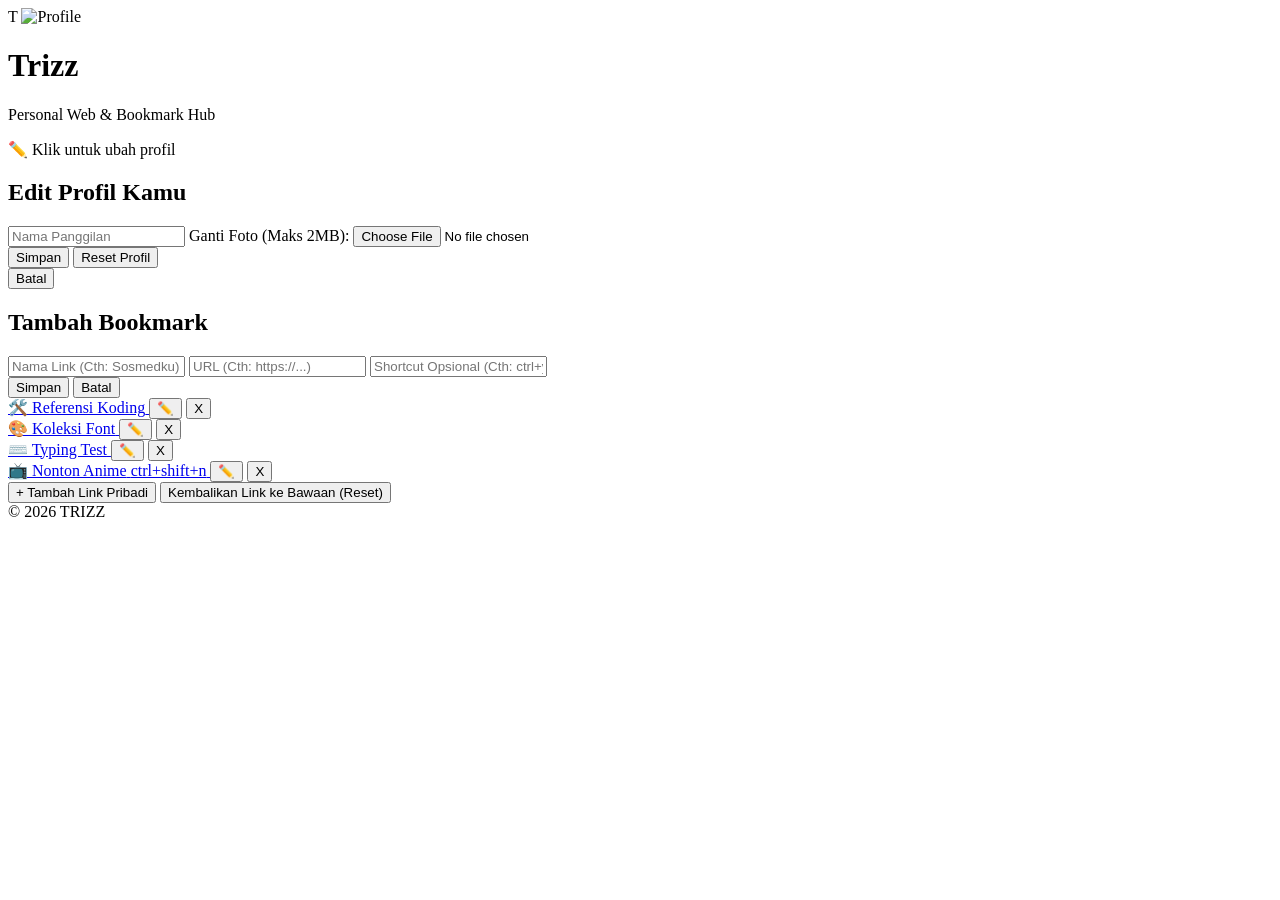
==== tes.html @ 1fc1f65f "Add files via upload" ====
<!DOCTYPE html>
<html lang="id">
<head>
    <meta charset="UTF-8">
    <meta name="viewport" content="width=device-width, initial-scale=1.0">
    <title>Trizz Hub - Personal Links</title>
    <script src="https://cdn.tailwindcss.com"></script>
</head>
<body class="bg-slate-900 text-slate-100 min-h-screen font-sans flex flex-col items-center py-10">
    <div class="max-w-md w-full p-6">
        
        <!-- Header / Profil -->
        <div class="mb-8 text-center cursor-pointer group relative" onclick="toggleProfileForm()" title="Klik untuk edit profil">
            <div id="profileImageContainer" class="w-24 h-24 bg-slate-800 rounded-full mx-auto mb-4 border-2 border-yellow-500 flex items-center justify-center text-4xl font-bold text-yellow-500 shadow-[0_0_15px_rgba(234,179,8,0.3)] overflow-hidden group-hover:scale-105 transition-transform">
                <span id="profileInitial">T</span>
                <img id="profileImg" src="" alt="Profile" class="hidden w-full h-full object-cover">
            </div>
            <h1 id="profileNameDisplay" class="text-3xl font-bold mb-1 tracking-wider group-hover:text-yellow-500 transition-colors">Trizz</h1>
            <p class="text-slate-400 text-sm">Personal Web & Bookmark Hub</p>
            <p class="text-xs text-yellow-500/0 mt-2 font-semibold group-hover:text-yellow-500/100 transition-colors duration-300">
                ✏️ Klik untuk ubah profil
            </p>
        </div>

        <!-- Form Edit Profil -->
        <div id="profileForm" class="hidden bg-slate-800 p-4 rounded-lg mb-8 border border-slate-700 shadow-lg">
            <h2 class="text-sm font-semibold text-yellow-500 mb-3">Edit Profil Kamu</h2>
            <input type="text" id="inputProfileName" placeholder="Nama Panggilan" class="w-full mb-3 p-2 bg-slate-900 border border-slate-700 rounded text-sm text-white focus:outline-none focus:border-yellow-500">
            <label class="block text-xs text-slate-400 mb-1">Ganti Foto (Maks 2MB):</label>
            <input type="file" id="inputProfileImage" accept="image/*" class="w-full mb-4 text-sm text-slate-400 file:mr-4 file:py-2 file:px-4 file:rounded file:border-0 file:text-xs file:font-semibold file:bg-yellow-500 file:text-slate-900 hover:file:bg-yellow-400">
            <div class="flex gap-2">
                <button onclick="saveProfile()" class="flex-1 bg-yellow-500 text-slate-900 font-bold py-2 rounded text-xs hover:bg-yellow-400 transition-colors">Simpan</button>
                <button onclick="resetProfile()" class="flex-1 bg-red-900/80 text-red-200 font-bold py-2 rounded text-xs hover:bg-red-800 transition-colors">Reset Profil</button>
            </div>
            <button onclick="toggleProfileForm()" class="w-full mt-2 bg-slate-700 text-white font-bold py-2 rounded text-xs hover:bg-slate-600 transition-colors">Batal</button>
        </div>

        <!-- Form Tambah/Edit Link -->
        <div id="addForm" class="hidden bg-slate-800 p-4 rounded-lg mb-6 border border-slate-700 shadow-lg">
            <h2 id="formLinkTitle" class="text-sm font-semibold text-yellow-500 mb-3">Tambah Bookmark</h2>
            <!-- Input tersembunyi untuk menyimpan index saat mode Edit -->
            <input type="hidden" id="editIndex" value="-1">
            
            <input type="text" id="linkName" placeholder="Nama Link (Cth: Sosmedku)" class="w-full mb-3 p-2 bg-slate-900 border border-slate-700 rounded text-sm text-white focus:outline-none focus:border-yellow-500">
            <input type="url" id="linkUrl" placeholder="URL (Cth: https://...)" class="w-full mb-3 p-2 bg-slate-900 border border-slate-700 rounded text-sm text-white focus:outline-none focus:border-yellow-500">
            <input type="text" id="linkShortcut" placeholder="Shortcut Opsional (Cth: ctrl+y)" class="w-full mb-4 p-2 bg-slate-900 border border-slate-700 rounded text-sm text-white focus:outline-none focus:border-yellow-500">
            
            <div class="flex gap-2">
                <button onclick="saveLink()" class="flex-1 bg-yellow-500 text-slate-900 font-bold py-2 rounded text-sm hover:bg-yellow-400 transition-colors">Simpan</button>
                <button onclick="toggleForm()" class="flex-1 bg-slate-700 text-white font-bold py-2 rounded text-sm hover:bg-slate-600 transition-colors">Batal</button>
            </div>
        </div>

        <!-- Daftar Semua Link (Termasuk Default) -->
        <div id="linkContainer" class="flex flex-col gap-3">
            <!-- Link akan dirender oleh JavaScript di sini -->
        </div>

        <!-- Tombol Aksi Bawah -->
        <div class="mt-6 flex flex-col gap-3">
            <button onclick="openAddForm()" class="border-2 border-dashed border-slate-600 text-slate-400 hover:text-yellow-500 hover:border-yellow-500 transition-colors py-3 px-6 rounded-lg font-semibold text-center w-full">
                + Tambah Link Pribadi
            </button>
            <button onclick="resetLinksToDefault()" class="text-xs text-slate-500 hover:text-red-400 underline decoration-slate-600 transition-colors">
                Kembalikan Link ke Bawaan (Reset)
            </button>
        </div>
        
        <!-- Footer -->
        <footer class="mt-12 text-center text-xs text-slate-500 font-mono tracking-widest">
            &copy; 2026 TRIZZ
        </footer>

    </div>

    <script>
        // Data Default Bawaan (Bisa diedit/dihapus oleh pengunjung)
        const defaultLinks = [
            { name: "🛠️ Referensi Koding", url: "https://github.com/sutris-lab/sutris-lab.github.io", shortcut: "" },
            { name: "🎨 Koleksi Font", url: "https://fonts.google.com/", shortcut: "" },
            { name: "⌨️ Typing Test", url: "https://monkeytype.com/", shortcut: "" },
            { name: "📺 Nonton Anime", url: "https://nontonanime.co/", shortcut: "ctrl+shift+n" } // Contoh ada shortcut bawaan
        ];

        document.addEventListener("DOMContentLoaded", () => {
            loadLinks();
            loadProfile();
        });

        // ================= FITUR SHORTCUT KEYBOARD =================
        document.addEventListener('keydown', (e) => {
            // Jangan jalankan shortcut kalau pengunjung lagi ngetik di dalam form
            if (e.target.tagName === 'INPUT') return;

            // Kumpulkan tombol yang dipencet
            let keys = [];
            if (e.ctrlKey) keys.push('ctrl');
            if (e.altKey) keys.push('alt');
            if (e.shiftKey) keys.push('shift');
            
            // Hindari mentrigger hanya dari tombol modifier (Ctrl/Shift/Alt) saja
            if (['Control', 'Shift', 'Alt', 'Meta'].includes(e.key)) return;

            keys.push(e.key.toLowerCase());
            let pressedString = keys.join('+'); // Hasilnya: "ctrl+shift+n" atau "ctrl+y"

            // Cari apakah kombinasi tombol cocok dengan shortcut di memori
            let links = JSON.parse(localStorage.getItem('trizzLinks')) || [];
            let match = links.find(l => l.shortcut && l.shortcut.toLowerCase().replace(/\s+/g, '') === pressedString);
            
            if (match) {
                e.preventDefault(); // Matikan fungsi default browser (biar nggak nge-print kalau ctrl+p dll)
                window.open(match.url, '_blank'); // Buka link di tab baru
            }
        });

        // ================= FITUR PROFIL =================
        function toggleProfileForm() {
            const form = document.getElementById('profileForm');
            form.classList.toggle('hidden');
            if(!form.classList.contains('hidden')) {
                document.getElementById('inputProfileName').value = localStorage.getItem('trizzProfileName') || 'Trizz';
            }
        }

        function loadProfile() {
            const savedName = localStorage.getItem('trizzProfileName');
            const savedImg = localStorage.getItem('trizzProfileImg');
            const nameDisplay = document.getElementById('profileNameDisplay');
            const initialDisplay = document.getElementById('profileInitial');
            const imgDisplay = document.getElementById('profileImg');

            if (savedName) {
                nameDisplay.innerText = savedName;
                initialDisplay.innerText = savedName.charAt(0).toUpperCase();
            } else {
                nameDisplay.innerText = 'Trizz';
                initialDisplay.innerText = 'T';
            }

            if (savedImg) {
                initialDisplay.classList.add('hidden');
                imgDisplay.src = savedImg;
                imgDisplay.classList.remove('hidden');
            } else {
                imgDisplay.classList.add('hidden');
                imgDisplay.src = '';
                initialDisplay.classList.remove('hidden');
            }
        }

        function saveProfile() {
            const nameInput = document.getElementById('inputProfileName').value;
            const fileInput = document.getElementById('inputProfileImage').files[0];
            if (nameInput.trim() !== '') localStorage.setItem('trizzProfileName', nameInput.trim());
            
            if (fileInput) {
                if (fileInput.size > 2 * 1024 * 1024) { alert("Ukuran foto maksimal 2MB!"); return; }
                const reader = new FileReader();
                reader.onload = function(e) {
                    try {
                        localStorage.setItem('trizzProfileImg', e.target.result);
                        finishProfileSave();
                    } catch (err) { alert("Memori browser penuh."); }
                };
                reader.readAsDataURL(fileInput);
            } else {
                finishProfileSave();
            }
        }

        function finishProfileSave() {
            document.getElementById('inputProfileImage').value = ''; 
            loadProfile(); toggleProfileForm();
        }

        function resetProfile() {
            localStorage.removeItem('trizzProfileName'); localStorage.removeItem('trizzProfileImg');
            document.getElementById('inputProfileImage').value = '';
            loadProfile(); toggleProfileForm();
        }

        // ================= FITUR LINK & SHORTCUT =================
        function toggleForm() {
            document.getElementById('addForm').classList.toggle('hidden');
        }

        function openAddForm() {
            document.getElementById('formLinkTitle').innerText = "Tambah Bookmark";
            document.getElementById('editIndex').value = "-1"; // -1 artinya mode tambah baru
            document.getElementById('linkName').value = '';
            document.getElementById('linkUrl').value = '';
            document.getElementById('linkShortcut').value = '';
            document.getElementById('addForm').classList.remove('hidden');
            document.getElementById('linkName').focus();
        }

        function openEditForm(index) {
            let links = JSON.parse(localStorage.getItem('trizzLinks')) || [];
            let link = links[index];
            
            document.getElementById('formLinkTitle').innerText = "Edit Bookmark";
            document.getElementById('editIndex').value = index;
            document.getElementById('linkName').value = link.name;
            document.getElementById('linkUrl').value = link.url;
            document.getElementById('linkShortcut').value = link.shortcut || '';
            document.getElementById('addForm').classList.remove('hidden');
            window.scrollTo(0, 0);
        }

        function saveLink() {
            const name = document.getElementById('linkName').value;
            let url = document.getElementById('linkUrl').value;
            const shortcut = document.getElementById('linkShortcut').value;
            const editIndex = parseInt(document.getElementById('editIndex').value);

            if (!name || !url) { alert("Nama dan URL wajib diisi!"); return; }
            if (!url.startsWith('http://') && !url.startsWith('https://')) url = 'https://' + url;

            let links = JSON.parse(localStorage.getItem('trizzLinks')) || [];
            
            const newLinkData = { name: name, url: url, shortcut: shortcut.toLowerCase().trim() };

            if (editIndex > -1) {
                // Mode Edit: Timpa data lama
                links[editIndex] = newLinkData;
            } else {
                // Mode Tambah: Masukkan ke urutan paling bawah
                links.push(newLinkData);
            }

            localStorage.setItem('trizzLinks', JSON.stringify(links));
            toggleForm(); loadLinks();
        }

        function loadLinks() {
            const container = document.getElementById('linkContainer');
            
            // Cek apakah ada data di memori. Kalau kosong, pakai bawaan (defaultLinks).
            if (!localStorage.getItem('trizzLinks')) {
                localStorage.setItem('trizzLinks', JSON.stringify(defaultLinks));
            }
            
            let links = JSON.parse(localStorage.getItem('trizzLinks'));
            container.innerHTML = ''; 

            links.forEach((link, index) => {
                const el = document.createElement('div');
                el.className = "flex items-center gap-2 group";
                
                // Cek apakah link ini punya shortcut untuk ditampilkan
                let shortcutBadge = link.shortcut ? `<span class="bg-slate-700 text-yellow-500 text-[10px] px-2 py-1 rounded ml-2 font-mono uppercase border border-yellow-500/30">${link.shortcut}</span>` : '';

                el.innerHTML = `
                    <a href="${link.url}" target="_blank" class="flex-1 flex justify-between items-center bg-slate-800 hover:bg-yellow-500 hover:text-slate-900 transition-colors py-3 px-5 rounded-lg font-semibold border border-slate-700 hover:border-transparent">
                        <span>${link.name}</span>
                        ${shortcutBadge}
                    </a>
                    <button onclick="openEditForm(${index})" class="bg-slate-800 hover:bg-yellow-500 hover:text-slate-900 text-slate-400 py-3 px-4 rounded-lg border border-slate-700 transition-colors" title="Edit">
                        ✏️
                    </button>
                    <button onclick="deleteLink(${index})" class="bg-red-900/30 hover:bg-red-600 text-red-400 hover:text-white py-3 px-4 rounded-lg border border-red-800/50 hover:border-red-600 transition-colors" title="Hapus">
                        X
                    </button>
                `;
                container.appendChild(el);
            });
        }

        function deleteLink(index) {
            if(confirm("Yakin mau menghapus link ini?")) {
                let links = JSON.parse(localStorage.getItem('trizzLinks'));
                links.splice(index, 1);
                localStorage.setItem('trizzLinks', JSON.stringify(links));
                loadLinks();
            }
        }

        function resetLinksToDefault() {
            if(confirm("AWAS! Ini akan menghapus SEMUA link tambahanmu dan mengembalikan 4 link asli. Yakin?")) {
                localStorage.removeItem('trizzLinks');
                loadLinks(); // Otomatis bakal ngambil defaultLinks lagi
            }
        }
    </script>
</body>
</html>
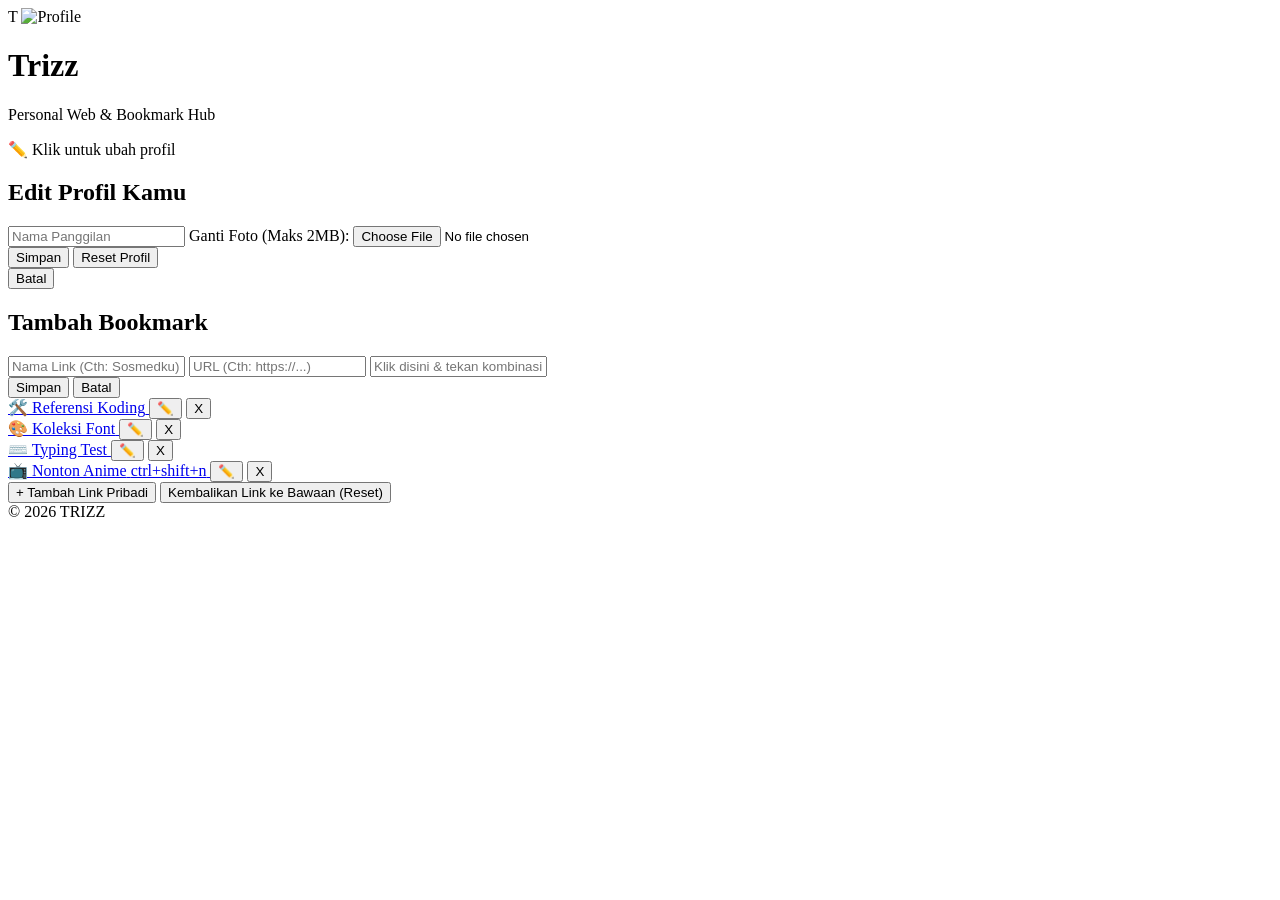
==== commit 979af906: "Update tes.html" ====
--- a/tes.html
+++ b/tes.html
@@ -38,12 +38,13 @@
         <!-- Form Tambah/Edit Link -->
         <div id="addForm" class="hidden bg-slate-800 p-4 rounded-lg mb-6 border border-slate-700 shadow-lg">
             <h2 id="formLinkTitle" class="text-sm font-semibold text-yellow-500 mb-3">Tambah Bookmark</h2>
-            <!-- Input tersembunyi untuk menyimpan index saat mode Edit -->
             <input type="hidden" id="editIndex" value="-1">
             
             <input type="text" id="linkName" placeholder="Nama Link (Cth: Sosmedku)" class="w-full mb-3 p-2 bg-slate-900 border border-slate-700 rounded text-sm text-white focus:outline-none focus:border-yellow-500">
             <input type="url" id="linkUrl" placeholder="URL (Cth: https://...)" class="w-full mb-3 p-2 bg-slate-900 border border-slate-700 rounded text-sm text-white focus:outline-none focus:border-yellow-500">
-            <input type="text" id="linkShortcut" placeholder="Shortcut Opsional (Cth: ctrl+y)" class="w-full mb-4 p-2 bg-slate-900 border border-slate-700 rounded text-sm text-white focus:outline-none focus:border-yellow-500">
+            
+            <!-- Placeholder diubah untuk ngasih tau pengunjung -->
+            <input type="text" id="linkShortcut" placeholder="Klik disini & tekan kombinasi keyboard!" class="w-full mb-4 p-2 bg-slate-900 border border-slate-700 rounded text-sm text-white focus:outline-none focus:border-yellow-500 text-center font-mono placeholder:font-sans placeholder:text-left">
             
             <div class="flex gap-2">
                 <button onclick="saveLink()" class="flex-1 bg-yellow-500 text-slate-900 font-bold py-2 rounded text-sm hover:bg-yellow-400 transition-colors">Simpan</button>
@@ -51,10 +52,8 @@
             </div>
         </div>
 
-        <!-- Daftar Semua Link (Termasuk Default) -->
-        <div id="linkContainer" class="flex flex-col gap-3">
-            <!-- Link akan dirender oleh JavaScript di sini -->
-        </div>
+        <!-- Daftar Semua Link -->
+        <div id="linkContainer" class="flex flex-col gap-3"></div>
 
         <!-- Tombol Aksi Bawah -->
         <div class="mt-6 flex flex-col gap-3">
@@ -66,7 +65,6 @@
             </button>
         </div>
         
-        <!-- Footer -->
         <footer class="mt-12 text-center text-xs text-slate-500 font-mono tracking-widest">
             &copy; 2026 TRIZZ
         </footer>
@@ -74,12 +72,11 @@
     </div>
 
     <script>
-        // Data Default Bawaan (Bisa diedit/dihapus oleh pengunjung)
         const defaultLinks = [
             { name: "🛠️ Referensi Koding", url: "https://github.com/sutris-lab/sutris-lab.github.io", shortcut: "" },
             { name: "🎨 Koleksi Font", url: "https://fonts.google.com/", shortcut: "" },
             { name: "⌨️ Typing Test", url: "https://monkeytype.com/", shortcut: "" },
-            { name: "📺 Nonton Anime", url: "https://nontonanime.co/", shortcut: "ctrl+shift+n" } // Contoh ada shortcut bawaan
+            { name: "📺 Nonton Anime", url: "https://nontonanime.co/", shortcut: "ctrl+shift+n" }
         ];
 
         document.addEventListener("DOMContentLoaded", () => {
@@ -87,30 +84,57 @@
             loadProfile();
         });
 
-        // ================= FITUR SHORTCUT KEYBOARD =================
-        document.addEventListener('keydown', (e) => {
-            // Jangan jalankan shortcut kalau pengunjung lagi ngetik di dalam form
-            if (e.target.tagName === 'INPUT') return;
-
-            // Kumpulkan tombol yang dipencet
+        // ================= FITUR PEREKAM SHORTCUT OTOMATIS =================
+        const shortcutInput = document.getElementById('linkShortcut');
+        
+        shortcutInput.addEventListener('keydown', function(e) {
+            // Biarkan tombol Tab dan Escape berfungsi normal
+            if (e.key === 'Tab' || e.key === 'Escape') return;
+
+            e.preventDefault(); // Matikan fungsi ketik manual biasa
+
+            // Kalau tekan Backspace atau Delete, kosongkan inputnya
+            if (e.key === 'Backspace' || e.key === 'Delete') {
+                this.value = '';
+                return;
+            }
+
             let keys = [];
             if (e.ctrlKey) keys.push('ctrl');
             if (e.altKey) keys.push('alt');
             if (e.shiftKey) keys.push('shift');
             
-            // Hindari mentrigger hanya dari tombol modifier (Ctrl/Shift/Alt) saja
+            // Kalau pengunjung baru menekan/menahan tombol modifiernya saja
+            if (['Control', 'Shift', 'Alt', 'Meta'].includes(e.key)) {
+                this.value = keys.join('+') + '+...';
+                return;
+            }
+
+            // Gabungkan modifier dengan tombol utama yang ditekan
+            keys.push(e.key.toLowerCase());
+            this.value = keys.join('+');
+        });
+
+        // ================= FITUR TRIGGER SHORTCUT GLOBAL =================
+        document.addEventListener('keydown', (e) => {
+            if (e.target.tagName === 'INPUT') return;
+
+            let keys = [];
+            if (e.ctrlKey) keys.push('ctrl');
+            if (e.altKey) keys.push('alt');
+            if (e.shiftKey) keys.push('shift');
+            
             if (['Control', 'Shift', 'Alt', 'Meta'].includes(e.key)) return;
 
             keys.push(e.key.toLowerCase());
-            let pressedString = keys.join('+'); // Hasilnya: "ctrl+shift+n" atau "ctrl+y"
-
-            // Cari apakah kombinasi tombol cocok dengan shortcut di memori
+            let pressedString = keys.join('+');
+
             let links = JSON.parse(localStorage.getItem('trizzLinks')) || [];
             let match = links.find(l => l.shortcut && l.shortcut.toLowerCase().replace(/\s+/g, '') === pressedString);
             
             if (match) {
-                e.preventDefault(); // Matikan fungsi default browser (biar nggak nge-print kalau ctrl+p dll)
-                window.open(match.url, '_blank'); // Buka link di tab baru
+                e.preventDefault(); 
+                window.open(match.url, '_blank'); 
             }
         });
 
@@ -180,14 +204,14 @@
             loadProfile(); toggleProfileForm();
         }
 
-        // ================= FITUR LINK & SHORTCUT =================
+        // ================= FITUR LINK =================
         function toggleForm() {
             document.getElementById('addForm').classList.toggle('hidden');
         }
 
         function openAddForm() {
             document.getElementById('formLinkTitle').innerText = "Tambah Bookmark";
-            document.getElementById('editIndex').value = "-1"; // -1 artinya mode tambah baru
+            document.getElementById('editIndex').value = "-1"; 
             document.getElementById('linkName').value = '';
             document.getElementById('linkUrl').value = '';
             document.getElementById('linkShortcut').value = '';
@@ -218,14 +242,11 @@
             if (!url.startsWith('http://') && !url.startsWith('https://')) url = 'https://' + url;
 
             let links = JSON.parse(localStorage.getItem('trizzLinks')) || [];
-            
             const newLinkData = { name: name, url: url, shortcut: shortcut.toLowerCase().trim() };
 
             if (editIndex > -1) {
-                // Mode Edit: Timpa data lama
                 links[editIndex] = newLinkData;
             } else {
-                // Mode Tambah: Masukkan ke urutan paling bawah
                 links.push(newLinkData);
             }
 
@@ -235,8 +256,6 @@
 
         function loadLinks() {
             const container = document.getElementById('linkContainer');
-            
-            // Cek apakah ada data di memori. Kalau kosong, pakai bawaan (defaultLinks).
             if (!localStorage.getItem('trizzLinks')) {
                 localStorage.setItem('trizzLinks', JSON.stringify(defaultLinks));
             }
@@ -248,7 +267,6 @@
                 const el = document.createElement('div');
                 el.className = "flex items-center gap-2 group";
                 
-                // Cek apakah link ini punya shortcut untuk ditampilkan
                 let shortcutBadge = link.shortcut ? `<span class="bg-slate-700 text-yellow-500 text-[10px] px-2 py-1 rounded ml-2 font-mono uppercase border border-yellow-500/30">${link.shortcut}</span>` : '';
 
                 el.innerHTML = `
@@ -279,9 +297,9 @@
         function resetLinksToDefault() {
             if(confirm("AWAS! Ini akan menghapus SEMUA link tambahanmu dan mengembalikan 4 link asli. Yakin?")) {
                 localStorage.removeItem('trizzLinks');
-                loadLinks(); // Otomatis bakal ngambil defaultLinks lagi
+                loadLinks(); 
             }
         }
     </script>
 </body>
-</html>+</html>
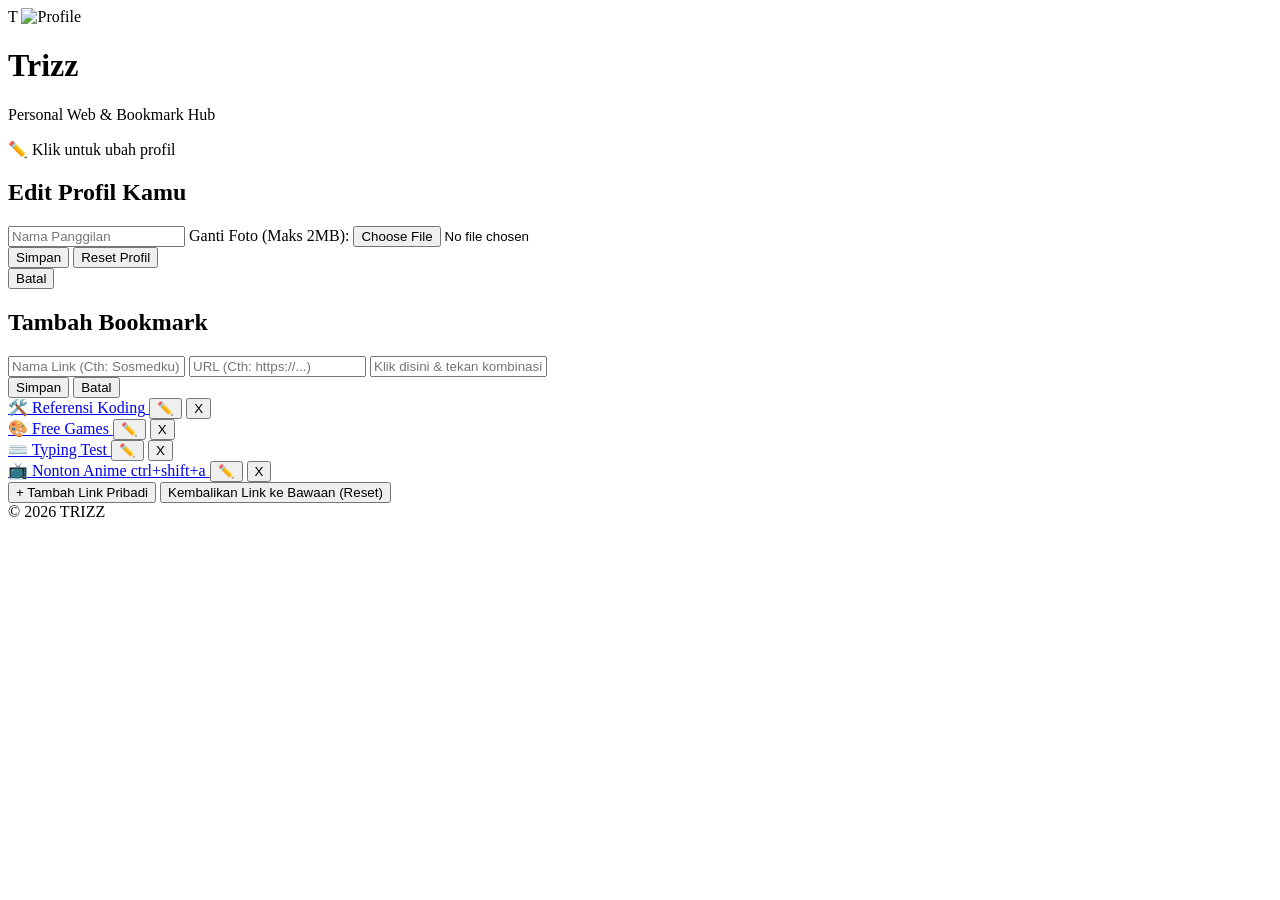
==== commit 6971cd53: "Update tes.html" ====
--- a/tes.html
+++ b/tes.html
@@ -74,9 +74,9 @@
     <script>
         const defaultLinks = [
             { name: "🛠️ Referensi Koding", url: "https://github.com/sutris-lab/sutris-lab.github.io", shortcut: "" },
-            { name: "🎨 Koleksi Font", url: "https://fonts.google.com/", shortcut: "" },
+            { name: "🎨 Free Games", url: "https://www.youtube.com/watch?v=dQw4w9WgXcQ", shortcut: "" },
             { name: "⌨️ Typing Test", url: "https://monkeytype.com/", shortcut: "" },
-            { name: "📺 Nonton Anime", url: "https://nontonanime.co/", shortcut: "ctrl+shift+n" }
+            { name: "📺 Nonton Anime", url: "https://nontonanime.co/", shortcut: "ctrl+shift+a" }
         ];
 
         document.addEventListener("DOMContentLoaded", () => {
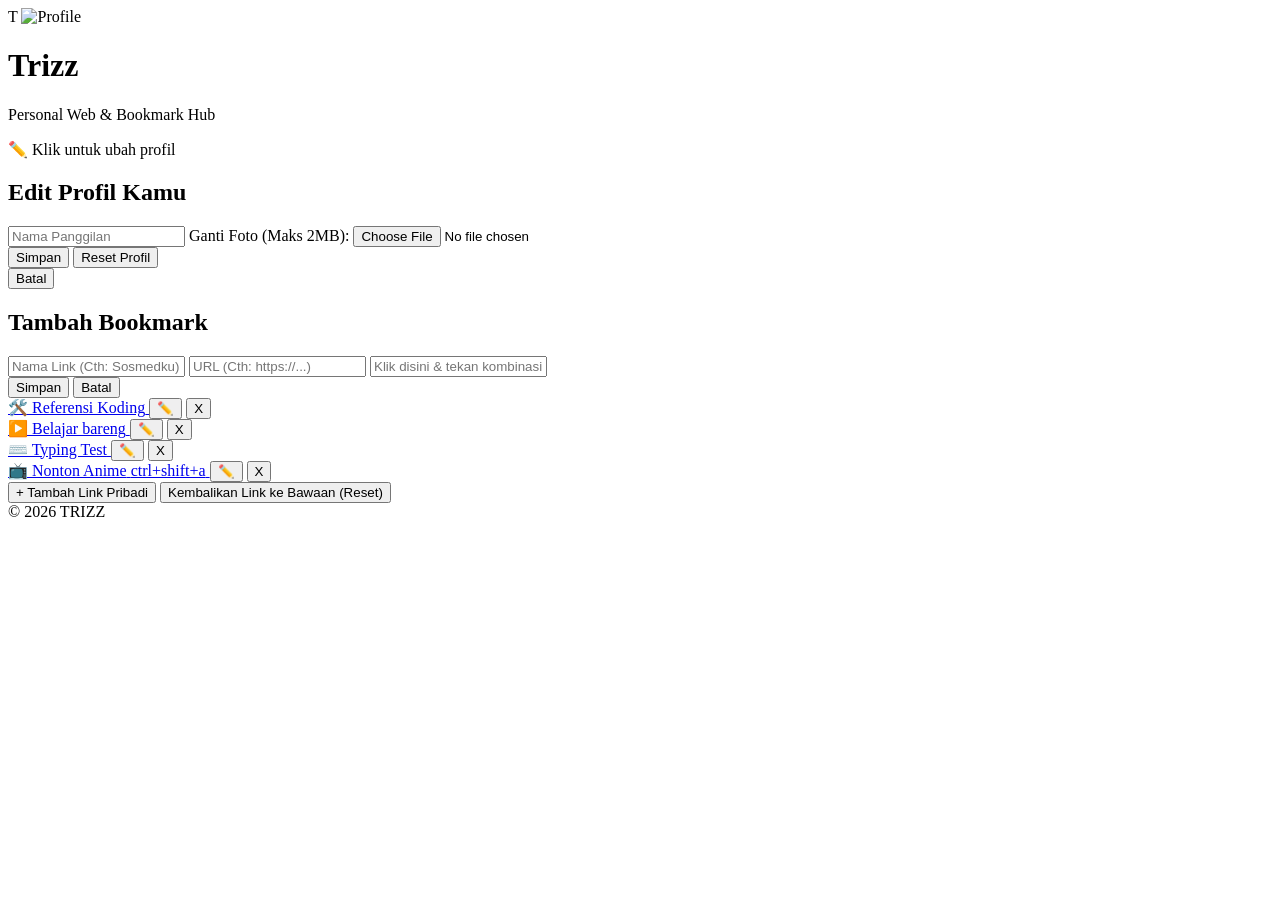
==== commit 3e6ee7d5: "Update tes.html" ====
--- a/tes.html
+++ b/tes.html
@@ -74,7 +74,7 @@
     <script>
         const defaultLinks = [
             { name: "🛠️ Referensi Koding", url: "https://github.com/sutris-lab/sutris-lab.github.io", shortcut: "" },
-            { name: "🎨 Free Games", url: "https://www.youtube.com/watch?v=dQw4w9WgXcQ", shortcut: "" },
+            { name: "▶️ Belajar bareng", url: "https://www.youtube.com/watch?v=dQw4w9WgXcQ", shortcut: "" },
             { name: "⌨️ Typing Test", url: "https://monkeytype.com/", shortcut: "" },
             { name: "📺 Nonton Anime", url: "https://nontonanime.co/", shortcut: "ctrl+shift+a" }
         ];
